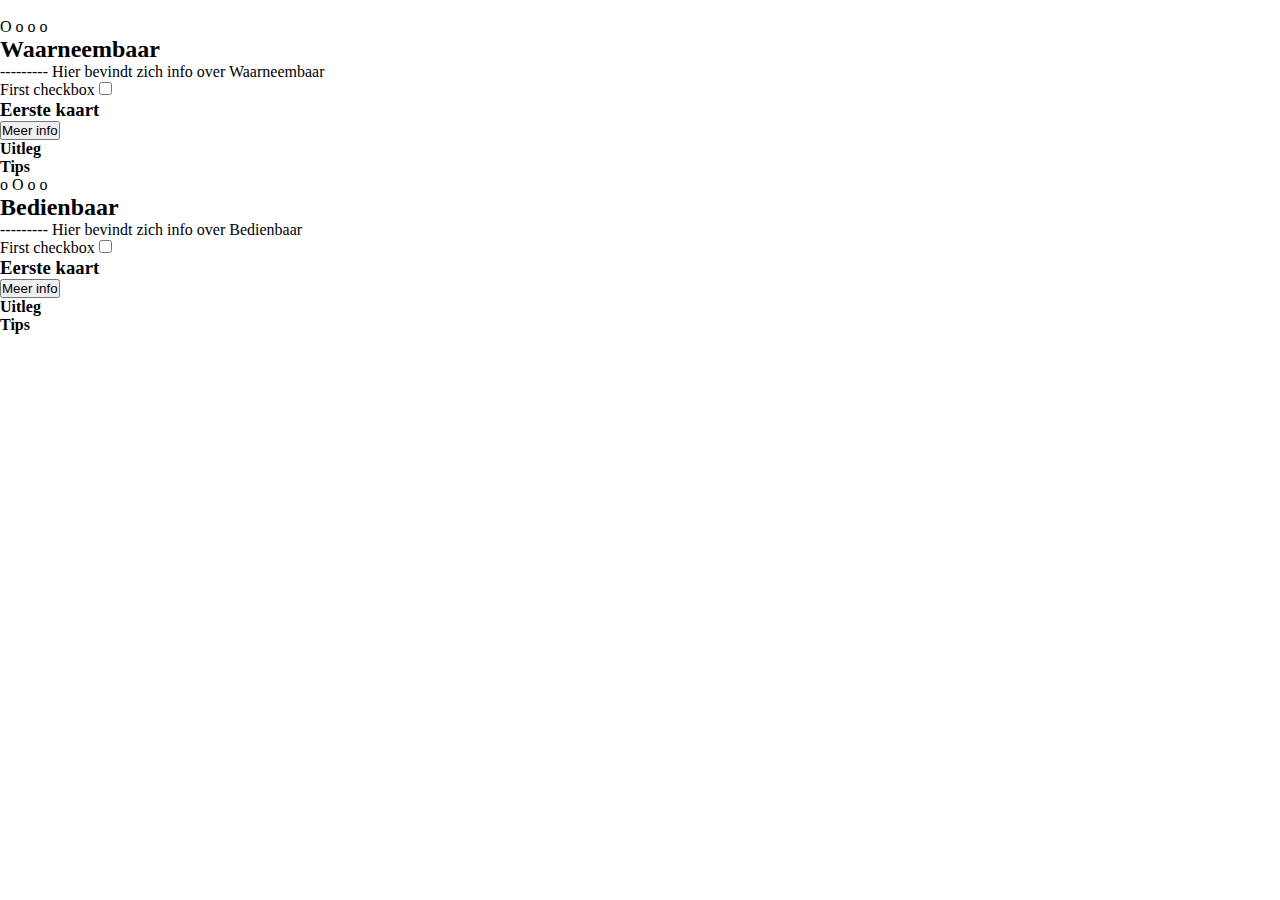
==== index.html @ 22f40761 "Created Overflow for category cards" ====
<!DOCTYPE html>
<html lang="nl">
  <head>
    <meta charset="UTF-8" />
    <meta http-equiv="X-UA-Compatible" content="IE=edge" />
    <meta name="viewport" content="width=device-width, initial-scale=1.0" />
    <link rel="stylesheet" href="styles/style.css" />

    <title>Document</title>
  </head>

  
  <body>
    <header> 
      <img src="" alt="">
    </header>
    <div class="category-container">
      <!-- <h1>Checklist</h1> -->

      <!-- Section cat 1 -->
      <section class="card-container">
        <!-- -------------- -->
        <!-- Discutabel -->
        <!-- -------------- -->
        <span class="swipe-progress">O o o o</span>

        
        <!-- Category Title -->
        <h2>Waarneembaar</h2>
        <span class="progress-bar">---------</span>
        <span class="category-info">Hier bevindt zich info over Waarneembaar</span>

        <!-- First Card -->
        <div class="card-wrapper">
          <!-- Card Content (Checkbox, Title & Description) -->
          <div class="card-content">
            <!-- Label -->
            <label class="list-group-item">
              First checkbox
              <!-- Checkbox -->
              <input class="checkbox-box" type="checkbox">
              <h3 class="card-title">Eerste kaart</h3>
              <p class="card-info"></p>
              <!-- More info button -->
              <button class="card-more-info" id="more-info-button">
                Meer info
              </button>
            </label>
          </div>
          <!-- Expandable Card Info -->
          <div class="card-extra-info">
            <!-- Card description -->
            <div class="rl-card-uitleg">
              <!-- Card title -->
              <h4 class="card-extra-title">Uitleg</h4>
              <!-- Card extra paragrahp -->
              <p class="card-extra-text"></p>
            </div>
            <div class="card-tips">
              <h4 class="card-extra-title">Tips</h4>
              <p class="card-extra-text"></p>
            </div>
          </div>
        </div>
      </section>
      <!-- End of section 1 -->

      <!-- Section cat 2 -->
      <section class="card-container">
        <!-- -------------- -->
        <!-- Discutabel -->
        <!-- -------------- -->
        <div class="swipe-progress">o O o o</div>

        <!-- Category Title -->
        <h2>Bedienbaar</h2>
        <span class="progress-bar">---------</span>
        <span class="category-info">Hier bevindt zich info over Bedienbaar</span>

        <!-- First Card -->
        <div class="card-wrapper">
          <!-- Card Content (Checkbox, Title & Description) -->
          <div class="card-content">
            <!-- Label -->
            <label class="list-group-item">
              First checkbox
              <!-- Checkbox -->
              <input class="checkbox-box" type="checkbox">
              <h3 class="card-title">Eerste kaart</h3>
              <p class="card-info"></p>
              <!-- More info button -->
              <button class="card-more-info" id="more-info-button">
                Meer info
              </button>
            </label>
          </div>
          <!-- Expandable Card Info -->
          <div class="card-extra-info">
            <!-- Card description -->
            <div class="rl-card-uitleg">
              <!-- Card title -->
              <h4 class="card-extra-title">Uitleg</h4>
              <!-- Card extra paragrahp -->
              <p class="card-extra-text"></p>
            </div>
            <div class="card-tips">
              <h4 class="card-extra-title">Tips</h4>
              <p class="card-extra-text"></p>
            </div>
          </div>
        </div>

    
      </section>
    </div>
    <!-- closing tag of container -->
  </body>
</html>
---- styles/style.css ----
:root {
    --background-color: #e4e68e;
    --section-1-background-color: lightblue;
    --section-2-background-color: lightgreen;
    --section-3-background-color: salmon;
    --section-4-background-color: hotpink;
    --h2-magenta: #b9005f;
}

* {
    padding: 0;
    margin: 0;
    box-sizing: border-box;
}

html {
    scroll-behavior: smooth scroll;
}



@media (max-width: 768px) {
    body { 
        display: flex;
        align-items: center;
        justify-content: center;
    }

    h2 {
        color: var(--h2-magenta);
    }

    
    .category-container {
        display: flex;
        background-color: var(--background-color);
        /* height: 10em; */
        margin: 0 auto;
        padding: 1em;
    }

    .category-container {
        overflow-y: auto;
        gap: 1em;
        
    }

    
    section:nth-of-type(1) {
        background-color: var(--section-1-background-color);
    }
    section:nth-of-type(2) {
        background-color: var(--section-2-background-color);
    }
    section:nth-of-type(3) {
        background-color: var(--section-3-background-color);
    }
    section:nth-of-type(4) {
        background-color: var(--section-4-background-color);
    }
    
    .card-container {
        display: flex;
        flex-direction: column;
        min-width: calc(100vw - 1rem - 1rem);
        padding: 1rem 2rem;
    }

    .swipe-progress {
        display: flex;
        align-items: center;
        justify-content: center;
        margin-bottom: 1rem;
    }
    .progress-bar {
        margin: auto;
        
    }

    h2 {
        padding: 0.3rem 1rem;
    }

    .card-wrapper {
        /* background-color: aqua; */
    }



}
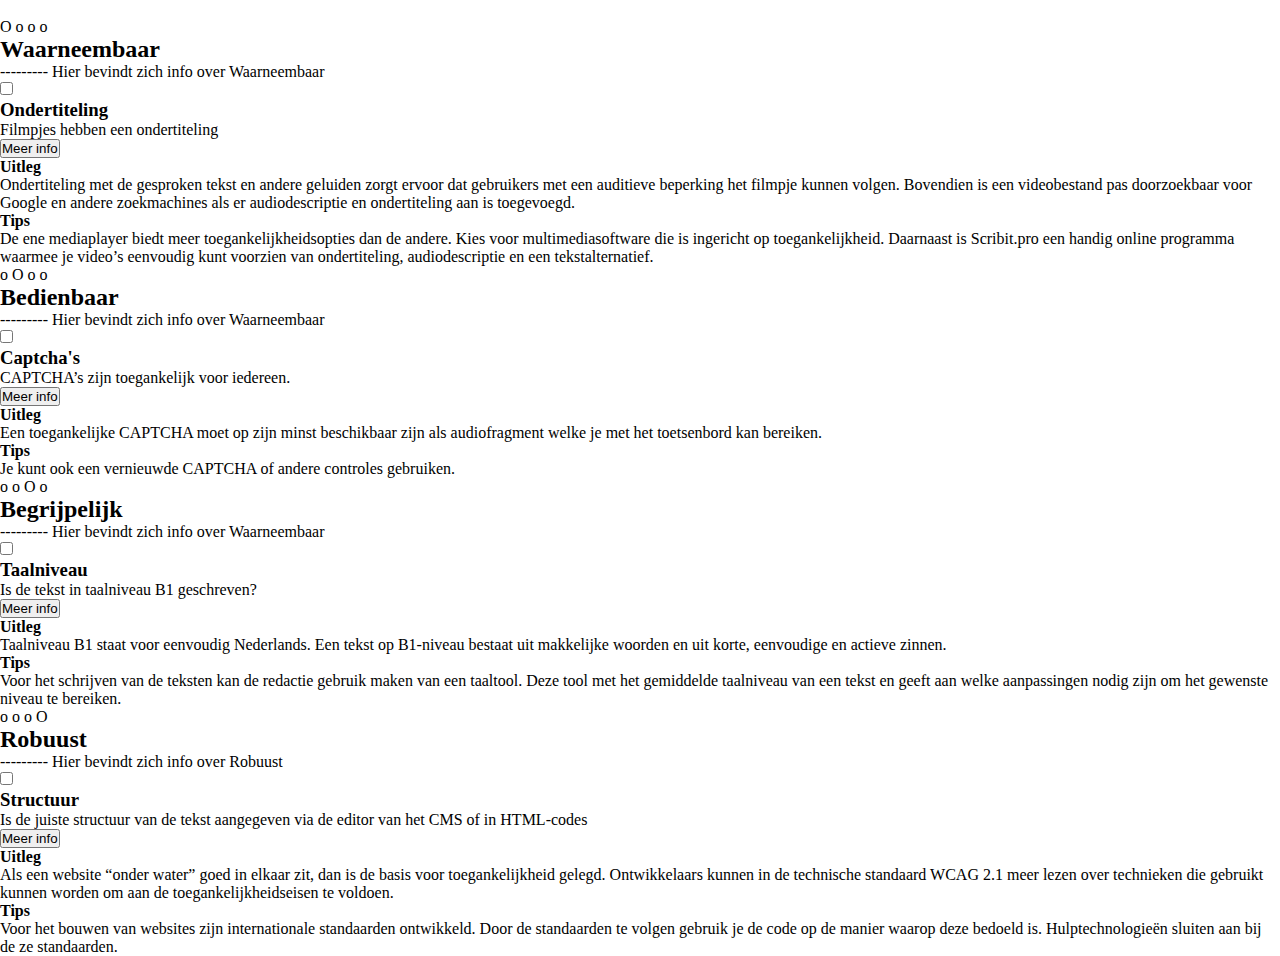
==== commit 22b84535: "Update checklist sections + new styling" ====
--- a/index.html
+++ b/index.html
@@ -7,12 +7,12 @@
     <link rel="stylesheet" href="styles/style.css" />
 
     <title>Document</title>
+    <script src="scripts/script.js" defer></script>
   </head>
 
-  
   <body>
-    <header> 
-      <img src="" alt="">
+    <header>
+      <img src="" alt="" />
     </header>
     <div class="category-container">
       <!-- <h1>Checklist</h1> -->
@@ -24,41 +24,52 @@
         <!-- -------------- -->
         <span class="swipe-progress">O o o o</span>
 
-        
         <!-- Category Title -->
         <h2>Waarneembaar</h2>
         <span class="progress-bar">---------</span>
-        <span class="category-info">Hier bevindt zich info over Waarneembaar</span>
-
-        <!-- First Card -->
-        <div class="card-wrapper">
-          <!-- Card Content (Checkbox, Title & Description) -->
-          <div class="card-content">
-            <!-- Label -->
-            <label class="list-group-item">
-              First checkbox
-              <!-- Checkbox -->
-              <input class="checkbox-box" type="checkbox">
-              <h3 class="card-title">Eerste kaart</h3>
-              <p class="card-info"></p>
-              <!-- More info button -->
-              <button class="card-more-info" id="more-info-button">
-                Meer info
-              </button>
-            </label>
-          </div>
-          <!-- Expandable Card Info -->
-          <div class="card-extra-info">
-            <!-- Card description -->
-            <div class="rl-card-uitleg">
-              <!-- Card title -->
-              <h4 class="card-extra-title">Uitleg</h4>
-              <!-- Card extra paragrahp -->
-              <p class="card-extra-text"></p>
-            </div>
-            <div class="card-tips">
-              <h4 class="card-extra-title">Tips</h4>
-              <p class="card-extra-text"></p>
+        <span class="category-info"
+          >Hier bevindt zich info over Waarneembaar</span
+        >
+
+        <!-- First Card -->
+        <div class="card-wrapper">
+          <!-- Card Content (Checkbox, Title & Description) -->
+          <div class="card-content">
+            <input class="checkbox-box" type="checkbox" />
+            <div class="card-inner-content-wrapper">
+              <!-- Checkbox -->
+              <h3 class="card-title">Ondertiteling</h3>
+              <p class="card-info">Filmpjes hebben een ondertiteling</p>
+              <!-- More info button -->
+              <button class="card-more-info-button" id="more-info-button">
+                Meer info
+              </button>
+            </div>
+          </div>
+          <!-- Expandable Card Info -->
+          <div class="card-extra-info">
+            <!-- Card description -->
+            <div class="rl-card-uitleg">
+              <!-- Card title -->
+              <h4 class="card-extra-title">Uitleg</h4>
+              <!-- Card extra paragrahp -->
+              <p class="card-extra-text">
+                Ondertiteling met de gesproken tekst en andere geluiden zorgt
+                ervoor dat gebruikers met een auditieve beperking het filmpje
+                kunnen volgen. Bovendien is een videobestand pas doorzoekbaar
+                voor Google en andere zoekmachines als er audiodescriptie en
+                ondertiteling aan is toegevoegd.
+              </p>
+            </div>
+            <div class="card-tips">
+              <h4 class="card-extra-title">Tips</h4>
+              <p class="card-extra-text">
+                De ene mediaplayer biedt meer toegankelijkheidsopties dan de
+                andere. Kies voor multimediasoftware die is ingericht op
+                toegankelijkheid. Daarnaast is Scribit.pro een handig online
+                programma waarmee je video’s eenvoudig kunt voorzien van
+                ondertiteling, audiodescriptie en een tekstalternatief.
+              </p>
             </div>
           </div>
         </div>
@@ -70,48 +81,169 @@
         <!-- -------------- -->
         <!-- Discutabel -->
         <!-- -------------- -->
-        <div class="swipe-progress">o O o o</div>
+        <span class="swipe-progress">o O o o</span>
 
         <!-- Category Title -->
         <h2>Bedienbaar</h2>
         <span class="progress-bar">---------</span>
-        <span class="category-info">Hier bevindt zich info over Bedienbaar</span>
-
-        <!-- First Card -->
-        <div class="card-wrapper">
-          <!-- Card Content (Checkbox, Title & Description) -->
-          <div class="card-content">
-            <!-- Label -->
-            <label class="list-group-item">
-              First checkbox
-              <!-- Checkbox -->
-              <input class="checkbox-box" type="checkbox">
-              <h3 class="card-title">Eerste kaart</h3>
-              <p class="card-info"></p>
-              <!-- More info button -->
-              <button class="card-more-info" id="more-info-button">
-                Meer info
-              </button>
-            </label>
-          </div>
-          <!-- Expandable Card Info -->
-          <div class="card-extra-info">
-            <!-- Card description -->
-            <div class="rl-card-uitleg">
-              <!-- Card title -->
-              <h4 class="card-extra-title">Uitleg</h4>
-              <!-- Card extra paragrahp -->
-              <p class="card-extra-text"></p>
-            </div>
-            <div class="card-tips">
-              <h4 class="card-extra-title">Tips</h4>
-              <p class="card-extra-text"></p>
-            </div>
-          </div>
-        </div>
-
-    
-      </section>
+        <span class="category-info"
+          >Hier bevindt zich info over Waarneembaar</span
+        >
+
+        <!-- First Card -->
+        <div class="card-wrapper">
+          <!-- Card Content (Checkbox, Title & Description) -->
+          <div class="card-content">
+            <input class="checkbox-box" type="checkbox" />
+            <div class="card-inner-content-wrapper">
+              <!-- Checkbox -->
+              <h3 class="card-title">Captcha's</h3>
+              <p class="card-info">
+                CAPTCHA’s zijn toegankelijk voor iedereen.
+              </p>
+              <!-- More info button -->
+              <button class="card-more-info-button" id="more-info-button">
+                Meer info
+              </button>
+            </div>
+          </div>
+          <!-- Expandable Card Info -->
+          <div class="card-extra-info">
+            <!-- Card description -->
+            <div class="rl-card-uitleg">
+              <!-- Card title -->
+              <h4 class="card-extra-title">Uitleg</h4>
+              <!-- Card extra paragrahp -->
+              <p class="card-extra-text">
+                Een toegankelijke CAPTCHA moet op zijn minst beschikbaar zijn
+                als audiofragment welke je met het toetsenbord kan bereiken.
+              </p>
+            </div>
+            <div class="card-tips">
+              <h4 class="card-extra-title">Tips</h4>
+              <p class="card-extra-text">
+                Je kunt ook een vernieuwde CAPTCHA of andere controles
+                gebruiken.
+              </p>
+            </div>
+          </div>
+        </div>
+      </section>
+
+      <!-- Section cat 3 -->
+      <section class="card-container">
+        <!-- -------------- -->
+        <!-- Discutabel -->
+        <!-- -------------- -->
+        <span class="swipe-progress">o o O o</span>
+
+        <!-- Category Title -->
+        <h2>Begrijpelijk</h2>
+        <span class="progress-bar">---------</span>
+        <span class="category-info">
+          Hier bevindt zich info over Waarneembaar
+        </span>
+
+        <!-- First Card -->
+        <div class="card-wrapper">
+          <!-- Card Content (Checkbox, Title & Description) -->
+          <div class="card-content">
+            <input class="checkbox-box" type="checkbox" />
+            <div class="card-inner-content-wrapper">
+              <!-- Checkbox -->
+              <h3 class="card-title">Taalniveau</h3>
+              <p class="card-info">Is de tekst in taalniveau B1 geschreven?</p>
+              <!-- More info button -->
+              <button class="card-more-info-button" id="more-info-button">
+                Meer info
+              </button>
+            </div>
+          </div>
+          <!-- Expandable Card Info -->
+          <div class="card-extra-info">
+            <!-- Card description -->
+            <div class="rl-card-uitleg">
+              <!-- Card title -->
+              <h4 class="card-extra-title">Uitleg</h4>
+              <!-- Card extra paragrahp -->
+              <p class="card-extra-text">
+                Taalniveau B1 staat voor eenvoudig Nederlands. Een tekst op
+                B1-niveau bestaat uit makkelijke woorden en uit korte,
+                eenvoudige en actieve zinnen.
+              </p>
+            </div>
+            <div class="card-tips">
+              <h4 class="card-extra-title">Tips</h4>
+              <p class="card-extra-text">
+                Voor het schrijven van de teksten kan de redactie gebruik maken
+                van een taaltool. Deze tool met het gemiddelde taalniveau van
+                een tekst en geeft aan welke aanpassingen nodig zijn om het
+                gewenste niveau te bereiken.
+              </p>
+            </div>
+          </div>
+        </div>
+      </section>
+      <!-- End of section 3 -->
+
+      <!-- Section cat 4 -->
+      <section class="card-container">
+        <!-- -------------- -->
+        <!-- Discutabel -->
+        <!-- -------------- -->
+        <span class="swipe-progress">o o o O</span>
+
+        <!-- Category Title -->
+        <h2>Robuust</h2>
+        <span class="progress-bar">---------</span>
+        <span class="category-info"> Hier bevindt zich info over Robuust </span>
+
+        <!-- First Card -->
+        <div class="card-wrapper">
+          <!-- Card Content (Checkbox, Title & Description) -->
+          <div class="card-content">
+            <input class="checkbox-box" type="checkbox" />
+            <div class="card-inner-content-wrapper">
+              <!-- Checkbox -->
+              <h3 class="card-title">Structuur</h3>
+              <p class="card-info">
+                Is de juiste structuur van de tekst aangegeven via de editor van
+                het CMS of in HTML-codes
+              </p>
+              <!-- More info button -->
+              <button class="card-more-info-button" id="more-info-button">
+                Meer info
+              </button>
+            </div>
+          </div>
+          <!-- Expandable Card Info -->
+          <div class="card-extra-info">
+            <!-- Card description -->
+            <div class="rl-card-uitleg">
+              <!-- Card title -->
+              <h4 class="card-extra-title">Uitleg</h4>
+              <!-- Card extra paragrahp -->
+              <p class="card-extra-text">
+                Als een website “onder water” goed in elkaar zit, dan is de
+                basis voor toegankelijkheid gelegd. Ontwikkelaars kunnen in de
+                technische standaard WCAG 2.1 meer lezen over technieken die
+                gebruikt kunnen worden om aan de toegankelijkheidseisen te
+                voldoen.
+              </p>
+            </div>
+            <div class="card-tips">
+              <h4 class="card-extra-title">Tips</h4>
+              <p class="card-extra-text">
+                Voor het bouwen van websites zijn internationale standaarden
+                ontwikkeld. Door de standaarden te volgen gebruik je de code op
+                de manier waarop deze bedoeld is. Hulptechnologieën sluiten aan
+                bij de ze standaarden.
+              </p>
+            </div>
+          </div>
+        </div>
+      </section>
+      <!-- End of section 3 -->
     </div>
     <!-- closing tag of container -->
   </body>
--- a/styles/style.css
+++ b/styles/style.css
@@ -1,90 +1,134 @@
 :root {
-    --background-color: #e4e68e;
-    --section-1-background-color: lightblue;
-    --section-2-background-color: lightgreen;
-    --section-3-background-color: salmon;
-    --section-4-background-color: hotpink;
-    --h2-magenta: #b9005f;
+  --background-color: #e4e68e;
+  --card-content-background: #eeeeee;
+  --section-1-background-color: lightblue;
+  --section-2-background-color: lightgreen;
+  --section-3-background-color: salmon;
+  --section-4-background-color: hotpink;
+  --h2-magenta: #b9005f;
 }
 
 * {
-    padding: 0;
-    margin: 0;
-    box-sizing: border-box;
+  padding: 0;
+  margin: 0;
+  box-sizing: border-box;
 }
 
 html {
-    scroll-behavior: smooth scroll;
+  scroll-behavior: smooth scroll;
 }
 
+@media (max-width: 768px) {
+  body {
+    display: flex;
+    align-items: center;
+    justify-content: center;
+  }
 
+  h2 {
+    color: var(--h2-magenta);
+  }
 
-@media (max-width: 768px) {
-    body { 
-        display: flex;
-        align-items: center;
-        justify-content: center;
-    }
+  .category-container {
+    display: flex;
+    background-color: var(--background-color);
+    min-height: 30em;
+    margin: 0 auto;
+    padding: 1em;
+  }
 
-    h2 {
-        color: var(--h2-magenta);
-    }
+  .category-container {
+    overflow-y: hidden;
+    gap: 1em;
+  }
 
+  section:nth-of-type(1) {
+    background-color: var(--section-1-background-color);
+  }
+  section:nth-of-type(2) {
+    background-color: var(--section-2-background-color);
+  }
+  section:nth-of-type(3) {
+    background-color: var(--section-3-background-color);
+  }
+  section:nth-of-type(4) {
+    background-color: var(--section-4-background-color);
+  }
+
+  .card-container {
+    display: flex;
+    flex-direction: column;
+    min-width: calc(100vw - 1rem - 1rem);
+    padding: 1rem 1rem;
+  }
+
+  .swipe-progress {
+    display: flex;
+    align-items: center;
+    justify-content: center;
+    margin-bottom: 1rem;
+  }
+  .progress-bar {
+    margin: 0 auto;
+  }
+
+  h2 {
+    padding: 0.3rem 1rem;
+  }
+
+  .card-wrapper {
+    margin-top: 1rem;
+    background-color: var(--card-content-background);
+    border-radius: 0.4rem;
+    width: 100%;
+    padding: 1em;
+    height: auto;
+  }
+
+  .card-content {
+    display: flex;
+    width: 100%;
+    gap: 0.5rem;
+  }
+
+  /* Child element van het card-content element */
+  .card-inner-content-wrapper {
+    position: relative;
+    width: 100%;
+    padding: 0 0.4rem;
+  }
+
+  /* Button van de cards */
+  .card-more-info-button {
+    border-radius: 0.4rem;
+    padding: 0.2rem 0.3rem;
+    position: absolute;
+    height: 1.5rem;
+    top: -0.5rem;
+    /* bottom: 0; */
+    right: 0;
+    /* justify-content: end; */
+  }
+
+ 
+
+  /*  */
+  .card-extra-info {
+    margin: 1rem 0;
+    display: none;
+    flex-direction: column;
+    row-gap: 1rem;
+    transition: .2s ease;
+  }
+
+   /* H4 titel van de cards */
+  .card-extra-title {
+    margin-bottom: 0.5rem;
     
-    .category-container {
-        display: flex;
-        background-color: var(--background-color);
-        /* height: 10em; */
-        margin: 0 auto;
-        padding: 1em;
-    }
+  }
 
-    .category-container {
-        overflow-y: auto;
-        gap: 1em;
-        
-    }
-
-    
-    section:nth-of-type(1) {
-        background-color: var(--section-1-background-color);
-    }
-    section:nth-of-type(2) {
-        background-color: var(--section-2-background-color);
-    }
-    section:nth-of-type(3) {
-        background-color: var(--section-3-background-color);
-    }
-    section:nth-of-type(4) {
-        background-color: var(--section-4-background-color);
-    }
-    
-    .card-container {
-        display: flex;
-        flex-direction: column;
-        min-width: calc(100vw - 1rem - 1rem);
-        padding: 1rem 2rem;
-    }
-
-    .swipe-progress {
-        display: flex;
-        align-items: center;
-        justify-content: center;
-        margin-bottom: 1rem;
-    }
-    .progress-bar {
-        margin: auto;
-        
-    }
-
-    h2 {
-        padding: 0.3rem 1rem;
-    }
-
-    .card-wrapper {
-        /* background-color: aqua; */
-    }
-
-
-
+  .hideCard {
+    /* visibility: hidden; */
+    display: flex;
+  }
 }
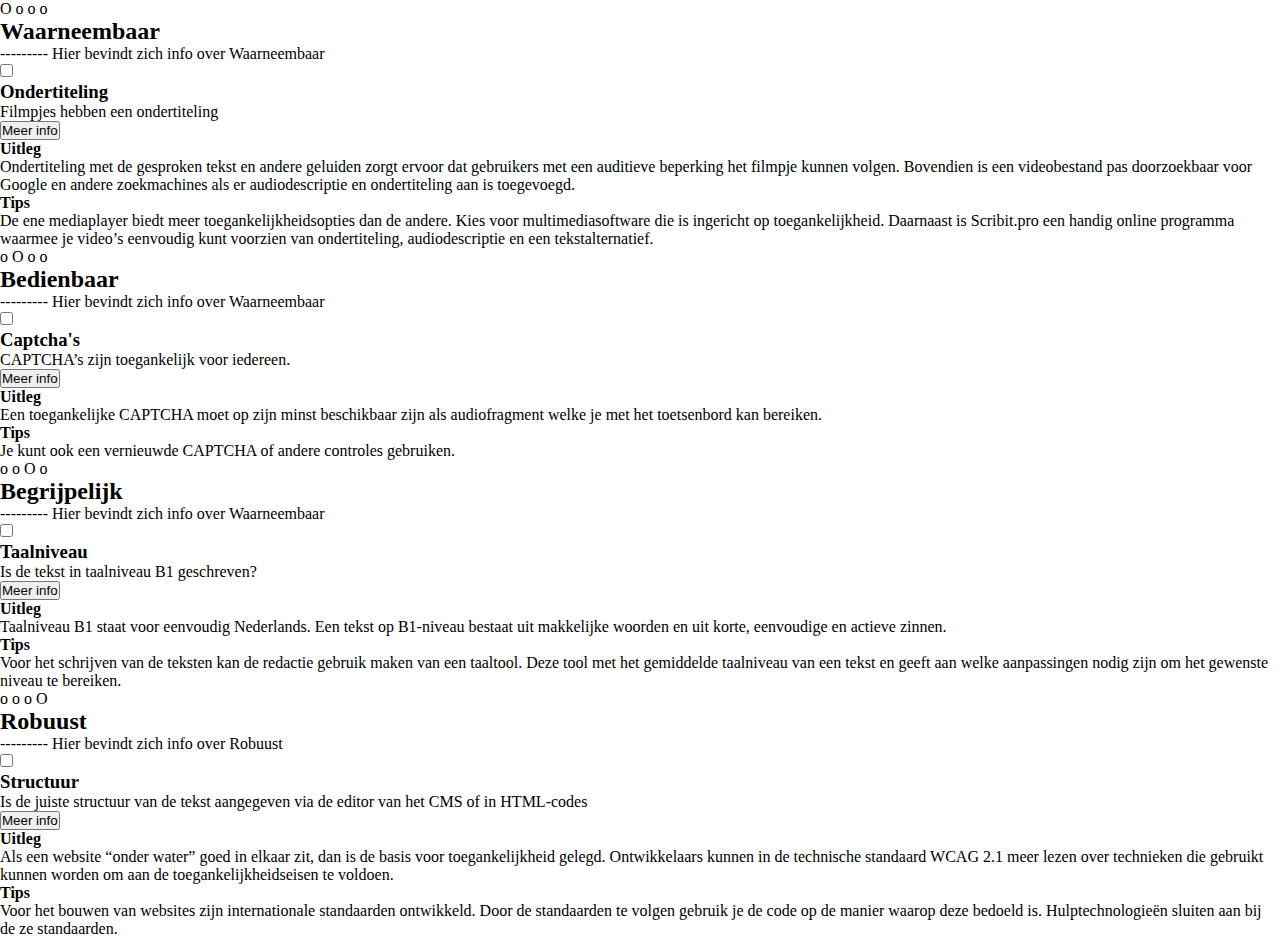
==== commit 4cf53ce9: "Update HTML comments" ====
--- a/index.html
+++ b/index.html
@@ -1,10 +1,10 @@
 <!DOCTYPE html>
 <html lang="nl">
   <head>
-    <meta charset="UTF-8" />
-    <meta http-equiv="X-UA-Compatible" content="IE=edge" />
-    <meta name="viewport" content="width=device-width, initial-scale=1.0" />
-    <link rel="stylesheet" href="styles/style.css" />
+    <meta charset="UTF-8">
+    <meta http-equiv="X-UA-Compatible" content="IE=edge">
+    <meta name="viewport" content="width=device-width, initial-scale=1.0">
+    <link rel="stylesheet" href="styles/style.css">
 
     <title>Document</title>
     <script src="scripts/script.js" defer></script>
@@ -12,16 +12,16 @@
 
   <body>
     <header>
-      <img src="" alt="" />
+      <!-- <img src="" alt=""> -->
     </header>
     <div class="category-container">
       <!-- <h1>Checklist</h1> -->
 
       <!-- Section cat 1 -->
       <section class="card-container">
-        <!-- -------------- -->
-        <!-- Discutabel -->
-        <!-- -------------- -->
+        <!------------------>
+        <!-- Discutabel -->
+        <!------------------>
         <span class="swipe-progress">O o o o</span>
 
         <!-- Category Title -->
@@ -35,13 +35,15 @@
         <div class="card-wrapper">
           <!-- Card Content (Checkbox, Title & Description) -->
           <div class="card-content">
-            <input class="checkbox-box" type="checkbox" />
+            <form class="">
+              <input class="checkbox-box" type="checkbox">
+            </form>
             <div class="card-inner-content-wrapper">
               <!-- Checkbox -->
               <h3 class="card-title">Ondertiteling</h3>
               <p class="card-info">Filmpjes hebben een ondertiteling</p>
               <!-- More info button -->
-              <button class="card-more-info-button" id="more-info-button">
+              <button class="card-more-info-button" >
                 Meer info
               </button>
             </div>
@@ -78,23 +80,23 @@
 
       <!-- Section cat 2 -->
       <section class="card-container">
-        <!-- -------------- -->
-        <!-- Discutabel -->
-        <!-- -------------- -->
+        <!------------------>
+        <!-- Discutabel -->
+        <!------------------>
         <span class="swipe-progress">o O o o</span>
 
         <!-- Category Title -->
         <h2>Bedienbaar</h2>
         <span class="progress-bar">---------</span>
-        <span class="category-info"
-          >Hier bevindt zich info over Waarneembaar</span
-        >
-
-        <!-- First Card -->
-        <div class="card-wrapper">
-          <!-- Card Content (Checkbox, Title & Description) -->
-          <div class="card-content">
-            <input class="checkbox-box" type="checkbox" />
+        <span class="category-info">
+          Hier bevindt zich info over Waarneembaar 
+        </span>
+
+        <!-- First Card -->
+        <div class="card-wrapper">
+          <!-- Card Content (Checkbox, Title & Description) -->
+          <div class="card-content">
+            <input class="checkbox-box" type="checkbox">
             <div class="card-inner-content-wrapper">
               <!-- Checkbox -->
               <h3 class="card-title">Captcha's</h3>
@@ -102,7 +104,7 @@
                 CAPTCHA’s zijn toegankelijk voor iedereen.
               </p>
               <!-- More info button -->
-              <button class="card-more-info-button" id="more-info-button">
+              <button class="card-more-info-button" >
                 Meer info
               </button>
             </div>
@@ -132,9 +134,9 @@
 
       <!-- Section cat 3 -->
       <section class="card-container">
-        <!-- -------------- -->
-        <!-- Discutabel -->
-        <!-- -------------- -->
+        <!------------------>
+        <!-- Discutabel -->
+        <!------------------>
         <span class="swipe-progress">o o O o</span>
 
         <!-- Category Title -->
@@ -148,13 +150,15 @@
         <div class="card-wrapper">
           <!-- Card Content (Checkbox, Title & Description) -->
           <div class="card-content">
-            <input class="checkbox-box" type="checkbox" />
+            <form class="">
+              <input class="checkbox-box" type="checkbox">
+            </form>
             <div class="card-inner-content-wrapper">
               <!-- Checkbox -->
               <h3 class="card-title">Taalniveau</h3>
               <p class="card-info">Is de tekst in taalniveau B1 geschreven?</p>
               <!-- More info button -->
-              <button class="card-more-info-button" id="more-info-button">
+              <button class="card-more-info-button" >
                 Meer info
               </button>
             </div>
@@ -188,9 +192,9 @@
 
       <!-- Section cat 4 -->
       <section class="card-container">
-        <!-- -------------- -->
-        <!-- Discutabel -->
-        <!-- -------------- -->
+        <!------------------>
+        <!-- Discutabel -->
+        <!------------------>
         <span class="swipe-progress">o o o O</span>
 
         <!-- Category Title -->
@@ -202,7 +206,9 @@
         <div class="card-wrapper">
           <!-- Card Content (Checkbox, Title & Description) -->
           <div class="card-content">
-            <input class="checkbox-box" type="checkbox" />
+            <form class="">
+              <input class="checkbox-box" type="checkbox">
+            </form>
             <div class="card-inner-content-wrapper">
               <!-- Checkbox -->
               <h3 class="card-title">Structuur</h3>
@@ -211,7 +217,7 @@
                 het CMS of in HTML-codes
               </p>
               <!-- More info button -->
-              <button class="card-more-info-button" id="more-info-button">
+              <button class="card-more-info-button">
                 Meer info
               </button>
             </div>
@@ -243,7 +249,7 @@
           </div>
         </div>
       </section>
-      <!-- End of section 3 -->
+      <!-- End of section 4 -->
     </div>
     <!-- closing tag of container -->
   </body>
--- a/styles/style.css
+++ b/styles/style.css
@@ -1,11 +1,15 @@
 :root {
-  --background-color: #e4e68e;
+  --test-color: #e4e68e;
   --card-content-background: #eeeeee;
-  --section-1-background-color: lightblue;
-  --section-2-background-color: lightgreen;
-  --section-3-background-color: salmon;
-  --section-4-background-color: hotpink;
+  --lightblue: lightblue;
+  --lightgreen: lightgreen;
   --h2-magenta: #b9005f;
+  --gradient-magenta: linear-gradient(to right, #b9005f, #e30059);
+  --groen: #25ae93;
+  --blauw: #606eb3;
+  --grijs: #f3f3f3;
+  --wit: #fff;
+  --geel: #ffd05f;
 }
 
 * {
@@ -31,7 +35,7 @@
 
   .category-container {
     display: flex;
-    background-color: var(--background-color);
+    background-color: var(--test-color);
     min-height: 30em;
     margin: 0 auto;
     padding: 1em;
@@ -43,16 +47,16 @@
   }
 
   section:nth-of-type(1) {
-    background-color: var(--section-1-background-color);
+    background-color: var(--blauw);
   }
   section:nth-of-type(2) {
-    background-color: var(--section-2-background-color);
+    background-color: var(--groen);
   }
   section:nth-of-type(3) {
-    background-color: var(--section-3-background-color);
+    background-color: var(--geel);
   }
   section:nth-of-type(4) {
-    background-color: var(--section-4-background-color);
+    background-color: var(--lightgreen);
   }
 
   .card-container {
@@ -83,10 +87,12 @@
     width: 100%;
     padding: 1em;
     height: auto;
+    min-height: 6rem;
   }
 
   .card-content {
     display: flex;
+    align-items: center;
     width: 100%;
     gap: 0.5rem;
   }
@@ -100,31 +106,28 @@
 
   /* Button van de cards */
   .card-more-info-button {
+    /* display: flex; */
+    position: relative;
     border-radius: 0.4rem;
     padding: 0.2rem 0.3rem;
-    position: absolute;
+    /* position: absolute; */
     height: 1.5rem;
-    top: -0.5rem;
-    /* bottom: 0; */
+    /* top: 0; */
+    bottom: -0.5rem;
     right: 0;
-    /* justify-content: end; */
   }
 
- 
-
-  /*  */
   .card-extra-info {
     margin: 1rem 0;
     display: none;
     flex-direction: column;
     row-gap: 1rem;
-    transition: .2s ease;
+    transition: 0.2s ease;
   }
 
-   /* H4 titel van de cards */
+  /* H4 titel van de cards */
   .card-extra-title {
     margin-bottom: 0.5rem;
-    
   }
 
   .hideCard {
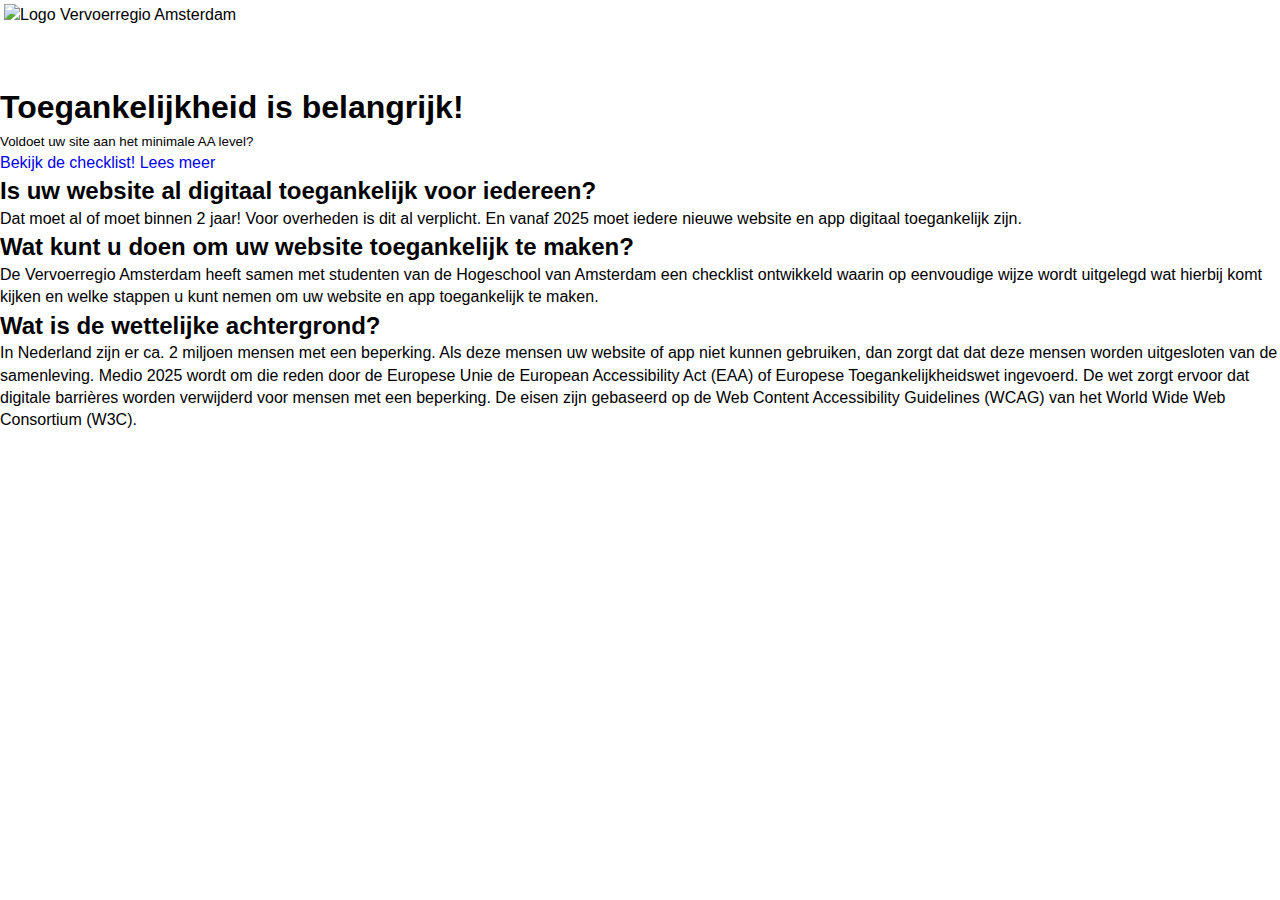
==== commit 236f1729: "Updated Mobile CSS" ====
--- a/index.html
+++ b/index.html
@@ -1,256 +1,83 @@
 <!DOCTYPE html>
 <html lang="nl">
-  <head>
-    <meta charset="UTF-8">
-    <meta http-equiv="X-UA-Compatible" content="IE=edge">
-    <meta name="viewport" content="width=device-width, initial-scale=1.0">
-    <link rel="stylesheet" href="styles/style.css">
 
-    <title>Document</title>
-    <script src="scripts/script.js" defer></script>
-  </head>
+<head>
+  <meta charset="UTF-8" />
+  <meta http-equiv="X-UA-Compatible" content="IE=edge" />
+  <meta name="viewport" content="width=device-width, initial-scale=1.0" />
+  <title>Vervoerregio Amsterdam</title>
+  <link rel="stylesheet" href="./styles/style.css" />
+  <link rel="stylesheet" href="./styles/mobile.css" />
+</head>
 
-  <body>
-    <header>
-      <!-- <img src="" alt=""> -->
-    </header>
-    <div class="category-container">
-      <!-- <h1>Checklist</h1> -->
+<body>
+  <!-- Header -->
+  <header>
+    <img src="./assets/images/logo.png" alt="Logo Vervoerregio Amsterdam" id="logo" />
+    <div id="after-curve"></div>
+    <div class="topnav">
+      <!-- <label class="menu-label" for="menu-btn">
+          Menu
+            <button class="menu-toggle" id="menu-btn">
+                <i id="menu-icon" class="fa fa-bars"></i>
+            </button>
+        </label> -->
+      <!-- <form>
+          <input type="search" placeholder="Zoek hier!">
+        </form> -->
+      <nav id="primaire-nav" class="primaire-nav">
+        <ul>
+          <li><a href="index.html">Home</a></li>
+          <li><a href="richtlijnen.html">Checklist</a></li>
+        </ul>
+      </nav>
+    </div>
+  </header>
+  <main>
+    <article class="zero-state">
+      <h1>Toegankelijkheid is belangrijk!</h1>
+      <small>Voldoet uw site aan het minimale AA level?</small>
 
-      <!-- Section cat 1 -->
-      <section class="card-container">
-        <!------------------>
-        <!-- Discutabel -->
-        <!------------------>
-        <span class="swipe-progress">O o o o</span>
+      <div class="hero-buttons">
+        <a href="checklist.html" class="call-to-action">Bekijk de checklist!</a>
+        <a href="#" class="lees-meer">Lees meer</a>
+      </div>
+    </article>
+    <article class="homepage-info">
+      <article>
+        <h2>Is uw website al digitaal toegankelijk voor iedereen?</h2>
+        <p>
+          Dat moet al of moet binnen 2 jaar! Voor overheden is dit al verplicht. En vanaf 2025
+          moet iedere nieuwe website en app digitaal toegankelijk zijn.
+        </p>
+      </article>
 
-        <!-- Category Title -->
-        <h2>Waarneembaar</h2>
-        <span class="progress-bar">---------</span>
-        <span class="category-info"
-          >Hier bevindt zich info over Waarneembaar</span
-        >
+      <article>
+        <h2>Wat kunt u doen om uw website toegankelijk te maken?</h2>
+      <p>
+        De Vervoerregio Amsterdam heeft samen met studenten van de Hogeschool van Amsterdam een
+        checklist ontwikkeld waarin op eenvoudige wijze wordt uitgelegd wat
+        hierbij komt kijken en welke stappen u kunt nemen om uw website en app
+        toegankelijk te maken.
+      </p>
+      </article>
+      
+      <article>
+        <h2>Wat is de wettelijke achtergrond?</h2>
+        <p>
+          In Nederland zijn er ca. 2 miljoen mensen met een beperking. Als deze mensen uw
+          website of app niet kunnen gebruiken, dan zorgt dat dat deze mensen
+          worden uitgesloten van de samenleving. Medio 2025 wordt om die reden
+          door de Europese Unie de European Accessibility Act (EAA) of Europese
+          Toegankelijkheidswet ingevoerd. De wet zorgt ervoor dat digitale
+          barrières worden verwijderd voor mensen met een beperking. De eisen
+          zijn gebaseerd op de Web Content Accessibility Guidelines (WCAG) van
+          het World Wide Web Consortium (W3C).
+        </p>
+      </article>
+    </article>
+  </main>
+  <footer></footer>
+</body>
 
-        <!-- First Card -->
-        <div class="card-wrapper">
-          <!-- Card Content (Checkbox, Title & Description) -->
-          <div class="card-content">
-            <form class="">
-              <input class="checkbox-box" type="checkbox">
-            </form>
-            <div class="card-inner-content-wrapper">
-              <!-- Checkbox -->
-              <h3 class="card-title">Ondertiteling</h3>
-              <p class="card-info">Filmpjes hebben een ondertiteling</p>
-              <!-- More info button -->
-              <button class="card-more-info-button" >
-                Meer info
-              </button>
-            </div>
-          </div>
-          <!-- Expandable Card Info -->
-          <div class="card-extra-info">
-            <!-- Card description -->
-            <div class="rl-card-uitleg">
-              <!-- Card title -->
-              <h4 class="card-extra-title">Uitleg</h4>
-              <!-- Card extra paragrahp -->
-              <p class="card-extra-text">
-                Ondertiteling met de gesproken tekst en andere geluiden zorgt
-                ervoor dat gebruikers met een auditieve beperking het filmpje
-                kunnen volgen. Bovendien is een videobestand pas doorzoekbaar
-                voor Google en andere zoekmachines als er audiodescriptie en
-                ondertiteling aan is toegevoegd.
-              </p>
-            </div>
-            <div class="card-tips">
-              <h4 class="card-extra-title">Tips</h4>
-              <p class="card-extra-text">
-                De ene mediaplayer biedt meer toegankelijkheidsopties dan de
-                andere. Kies voor multimediasoftware die is ingericht op
-                toegankelijkheid. Daarnaast is Scribit.pro een handig online
-                programma waarmee je video’s eenvoudig kunt voorzien van
-                ondertiteling, audiodescriptie en een tekstalternatief.
-              </p>
-            </div>
-          </div>
-        </div>
-      </section>
-      <!-- End of section 1 -->
-
-      <!-- Section cat 2 -->
-      <section class="card-container">
-        <!------------------>
-        <!-- Discutabel -->
-        <!------------------>
-        <span class="swipe-progress">o O o o</span>
-
-        <!-- Category Title -->
-        <h2>Bedienbaar</h2>
-        <span class="progress-bar">---------</span>
-        <span class="category-info">
-          Hier bevindt zich info over Waarneembaar 
-        </span>
-
-        <!-- First Card -->
-        <div class="card-wrapper">
-          <!-- Card Content (Checkbox, Title & Description) -->
-          <div class="card-content">
-            <input class="checkbox-box" type="checkbox">
-            <div class="card-inner-content-wrapper">
-              <!-- Checkbox -->
-              <h3 class="card-title">Captcha's</h3>
-              <p class="card-info">
-                CAPTCHA’s zijn toegankelijk voor iedereen.
-              </p>
-              <!-- More info button -->
-              <button class="card-more-info-button" >
-                Meer info
-              </button>
-            </div>
-          </div>
-          <!-- Expandable Card Info -->
-          <div class="card-extra-info">
-            <!-- Card description -->
-            <div class="rl-card-uitleg">
-              <!-- Card title -->
-              <h4 class="card-extra-title">Uitleg</h4>
-              <!-- Card extra paragrahp -->
-              <p class="card-extra-text">
-                Een toegankelijke CAPTCHA moet op zijn minst beschikbaar zijn
-                als audiofragment welke je met het toetsenbord kan bereiken.
-              </p>
-            </div>
-            <div class="card-tips">
-              <h4 class="card-extra-title">Tips</h4>
-              <p class="card-extra-text">
-                Je kunt ook een vernieuwde CAPTCHA of andere controles
-                gebruiken.
-              </p>
-            </div>
-          </div>
-        </div>
-      </section>
-
-      <!-- Section cat 3 -->
-      <section class="card-container">
-        <!------------------>
-        <!-- Discutabel -->
-        <!------------------>
-        <span class="swipe-progress">o o O o</span>
-
-        <!-- Category Title -->
-        <h2>Begrijpelijk</h2>
-        <span class="progress-bar">---------</span>
-        <span class="category-info">
-          Hier bevindt zich info over Waarneembaar
-        </span>
-
-        <!-- First Card -->
-        <div class="card-wrapper">
-          <!-- Card Content (Checkbox, Title & Description) -->
-          <div class="card-content">
-            <form class="">
-              <input class="checkbox-box" type="checkbox">
-            </form>
-            <div class="card-inner-content-wrapper">
-              <!-- Checkbox -->
-              <h3 class="card-title">Taalniveau</h3>
-              <p class="card-info">Is de tekst in taalniveau B1 geschreven?</p>
-              <!-- More info button -->
-              <button class="card-more-info-button" >
-                Meer info
-              </button>
-            </div>
-          </div>
-          <!-- Expandable Card Info -->
-          <div class="card-extra-info">
-            <!-- Card description -->
-            <div class="rl-card-uitleg">
-              <!-- Card title -->
-              <h4 class="card-extra-title">Uitleg</h4>
-              <!-- Card extra paragrahp -->
-              <p class="card-extra-text">
-                Taalniveau B1 staat voor eenvoudig Nederlands. Een tekst op
-                B1-niveau bestaat uit makkelijke woorden en uit korte,
-                eenvoudige en actieve zinnen.
-              </p>
-            </div>
-            <div class="card-tips">
-              <h4 class="card-extra-title">Tips</h4>
-              <p class="card-extra-text">
-                Voor het schrijven van de teksten kan de redactie gebruik maken
-                van een taaltool. Deze tool met het gemiddelde taalniveau van
-                een tekst en geeft aan welke aanpassingen nodig zijn om het
-                gewenste niveau te bereiken.
-              </p>
-            </div>
-          </div>
-        </div>
-      </section>
-      <!-- End of section 3 -->
-
-      <!-- Section cat 4 -->
-      <section class="card-container">
-        <!------------------>
-        <!-- Discutabel -->
-        <!------------------>
-        <span class="swipe-progress">o o o O</span>
-
-        <!-- Category Title -->
-        <h2>Robuust</h2>
-        <span class="progress-bar">---------</span>
-        <span class="category-info"> Hier bevindt zich info over Robuust </span>
-
-        <!-- First Card -->
-        <div class="card-wrapper">
-          <!-- Card Content (Checkbox, Title & Description) -->
-          <div class="card-content">
-            <form class="">
-              <input class="checkbox-box" type="checkbox">
-            </form>
-            <div class="card-inner-content-wrapper">
-              <!-- Checkbox -->
-              <h3 class="card-title">Structuur</h3>
-              <p class="card-info">
-                Is de juiste structuur van de tekst aangegeven via de editor van
-                het CMS of in HTML-codes
-              </p>
-              <!-- More info button -->
-              <button class="card-more-info-button">
-                Meer info
-              </button>
-            </div>
-          </div>
-          <!-- Expandable Card Info -->
-          <div class="card-extra-info">
-            <!-- Card description -->
-            <div class="rl-card-uitleg">
-              <!-- Card title -->
-              <h4 class="card-extra-title">Uitleg</h4>
-              <!-- Card extra paragrahp -->
-              <p class="card-extra-text">
-                Als een website “onder water” goed in elkaar zit, dan is de
-                basis voor toegankelijkheid gelegd. Ontwikkelaars kunnen in de
-                technische standaard WCAG 2.1 meer lezen over technieken die
-                gebruikt kunnen worden om aan de toegankelijkheidseisen te
-                voldoen.
-              </p>
-            </div>
-            <div class="card-tips">
-              <h4 class="card-extra-title">Tips</h4>
-              <p class="card-extra-text">
-                Voor het bouwen van websites zijn internationale standaarden
-                ontwikkeld. Door de standaarden te volgen gebruik je de code op
-                de manier waarop deze bedoeld is. Hulptechnologieën sluiten aan
-                bij de ze standaarden.
-              </p>
-            </div>
-          </div>
-        </div>
-      </section>
-      <!-- End of section 4 -->
-    </div>
-    <!-- closing tag of container -->
-  </body>
-</html>
+</html>--- a/styles/style.css
+++ b/styles/style.css
@@ -3,7 +3,7 @@
   --card-content-background: #eeeeee;
   --lightblue: lightblue;
   --lightgreen: lightgreen;
-  --h2-magenta: #b9005f;
+  --magenta: #b9005f;
   --gradient-magenta: linear-gradient(to right, #b9005f, #e30059);
   --groen: #25ae93;
   --blauw: #606eb3;
@@ -12,126 +12,97 @@
   --geel: #ffd05f;
 }
 
+@import url("https://fonts.googleapis.com/css2?family=Fira+Sans:wght@400;500&display=swap");
+
+@font-face {
+  font-family: "Fira Sans Medium";
+  font-style: normal;
+  font-weight: 500;
+  src: local("Fire Sans Medium") url(../assets/fonts/FiraSans-Medium.ttf) format("truetype");
+}
+
+
+/* CSS reset */
 * {
   padding: 0;
   margin: 0;
   box-sizing: border-box;
 }
 
-html {
-  scroll-behavior: smooth scroll;
+h1,h2,h3,h4,h5,h6 {
+  font-family: 'Fira Sans', sans-serif;
 }
 
-@media (max-width: 768px) {
-  body {
-    display: flex;
-    align-items: center;
-    justify-content: center;
-  }
+ul{
+  list-style-type: none;
+}
 
-  h2 {
-    color: var(--h2-magenta);
-  }
+a{
+  text-decoration: none;
+}
 
-  .category-container {
-    display: flex;
-    background-color: var(--test-color);
-    min-height: 30em;
-    margin: 0 auto;
-    padding: 1em;
-  }
+html {
+  scroll-behavior: smooth;
+  width: 100%;
+  font-family: 'Fira Sans', sans-serif;
+  font-weight: initial;
+}
 
-  .category-container {
-    overflow-y: hidden;
-    gap: 1em;
-  }
 
-  section:nth-of-type(1) {
-    background-color: var(--blauw);
-  }
-  section:nth-of-type(2) {
-    background-color: var(--groen);
-  }
-  section:nth-of-type(3) {
-    background-color: var(--geel);
-  }
-  section:nth-of-type(4) {
-    background-color: var(--lightgreen);
-  }
+/* Content styling */
 
-  .card-container {
-    display: flex;
-    flex-direction: column;
-    min-width: calc(100vw - 1rem - 1rem);
-    padding: 1rem 1rem;
-  }
+body {
+  height: 100%;
+  font: 100%/1.4 'Fira Sans Regular', sans-serif;
+}
 
-  .swipe-progress {
-    display: flex;
-    align-items: center;
-    justify-content: center;
-    margin-bottom: 1rem;
-  }
-  .progress-bar {
-    margin: 0 auto;
-  }
+header {
+  width: 100%;
+  height: auto;
+  display: block;
+  position: sticky;
+  top: 0;
+}
 
-  h2 {
-    padding: 0.3rem 1rem;
-  }
+header #logo {
+  width: auto;
+  height: 5rem;
+  border: 4px solid #fff;
+  border-radius: 0 0 3em 0;
+  background-color: #fff;
+  position: absolute;
+  z-index: 2;
+}
 
-  .card-wrapper {
-    margin-top: 1rem;
-    background-color: var(--card-content-background);
-    border-radius: 0.4rem;
-    width: 100%;
-    padding: 1em;
-    height: auto;
-    min-height: 6rem;
-  }
+header #logo::after {
+  width: 1em;
+  aspect-ratio: 1/1;
+  /* background-color: #f72e96; */
+}
 
-  .card-content {
-    display: flex;
-    align-items: center;
-    width: 100%;
-    gap: 0.5rem;
-  }
+#after-curve {
+  width: 100%;
+  height: 2.5em;
+  background-color: #fff;
+  float: inline-end;
+  position: inherit;
+}
 
-  /* Child element van het card-content element */
-  .card-inner-content-wrapper {
-    position: relative;
-    width: 100%;
-    padding: 0 0.4rem;
-  }
+#after-curve::before {
+  content: "";
+  width: 3.5em;
+  height: 3.5em;
+  position: absolute;
+  top: 2.5em;
+  box-shadow: 0.1em -1em 0 -0.2em white;
+  border-radius: 60% 0 0 0;
+}
 
-  /* Button van de cards */
-  .card-more-info-button {
-    /* display: flex; */
-    position: relative;
-    border-radius: 0.4rem;
-    padding: 0.2rem 0.3rem;
-    /* position: absolute; */
-    height: 1.5rem;
-    /* top: 0; */
-    bottom: -0.5rem;
-    right: 0;
-  }
+#curve {
+  width: 1em;
+  height: 2em;
+  display: block;
+  background-color: sierra;
+}
 
-  .card-extra-info {
-    margin: 1rem 0;
-    display: none;
-    flex-direction: column;
-    row-gap: 1rem;
-    transition: 0.2s ease;
-  }
 
-  /* H4 titel van de cards */
-  .card-extra-title {
-    margin-bottom: 0.5rem;
-  }
-
-  .hideCard {
-    /* visibility: hidden; */
-    display: flex;
-  }
-}
--- a/styles/mobile.css
+++ b/styles/mobile.css
@@ -0,0 +1,225 @@
+@media (max-width: 768px) {
+  @import url("https://fonts.googleapis.com/css2?family=Fira+Sans:wght@400;500&display=swap");
+  body {
+    /* display: flex; */
+    background-color: #eeeeee;
+  }
+
+  /* Header */
+  header #logo{
+    padding: 0.5em 1.2em;
+    width: 14rem;
+}
+
+#after-curve::before {
+    left: 13.3em;
+}
+
+  .topnav form {
+    display: flex;
+    align-items: center;
+    justify-content: center;
+    z-index: 2;
+  }
+
+  .topnav {
+    /* overflow: hidden; */
+    width: 100%;
+    display: flex;
+    justify-content: flex-end;
+    position: relative;
+    z-index: 2;
+  }
+
+  .menu-label {
+    color: black;
+    font-size: .8rem;
+    position: absolute;
+    top: 0;
+    right: 0;
+    margin-right: 1em;
+    margin-top: 0.5em;
+    display: flex;
+    flex-direction: column-reverse;
+    align-items: center;
+}
+
+  .primaire-nav {
+    display: none;
+  }
+
+  /* Body */
+
+  .zero-state {
+    background-color: var(--magenta);
+    color: var(--wit);
+    display: flex;
+    /* overflow: hidden; */
+    flex-direction: column;
+    align-items: center;
+    justify-content: center;
+    height: 18rem;
+    width: 100%;
+  }
+
+  .zero-state h1 {
+    font-size: 1.25rem;
+    font-weight: 600;
+  }
+
+
+  .zero-state .hero-buttons {
+    display: flex;
+    margin-top: 1rem;
+    column-gap: 1rem;
+    
+  }
+
+  .call-to-action {
+    background-color: var(--groen);
+  }
+
+  .lees-meer {
+    background-color: var(--blauw);
+  }
+
+  .zero-state a {
+    margin-top: 1rem;
+    color: var(--wit);
+    height: auto;
+    padding: 0.6rem 0.5rem;
+    border-radius: 0.3rem;
+    width: auto;
+  }
+
+  /* Homepage info content */
+
+  .homepage-info {
+    padding: 1.5rem;
+    gap: 1.5rem;
+  }
+
+  .homepage-info, .homepage-info > article{
+    display: flex;
+    flex-direction: column;
+  }
+
+  .homepage-info > article {
+    gap: 0.75rem;
+  }
+
+  .homepage-info h2 {
+    font-size: 1rem;
+    padding: 0;
+  }
+
+  .homepage-info p {
+    max-width: 30rem;
+    /* padding: 1em; */
+  }
+
+
+  /* Checklist */
+
+  .category-container {
+    display: flex;
+    background-color: var(--test-color);
+    min-height: 30em;
+    margin: 0 auto;
+    padding: 1em;
+  }
+
+  .category-container {
+    overflow-y: hidden;
+    gap: 1em;
+  }
+
+  section:nth-of-type(1) {
+    background-color: var(--blauw);
+  }
+  section:nth-of-type(2) {
+    background-color: var(--groen);
+  }
+  section:nth-of-type(3) {
+    background-color: var(--geel);
+  }
+  section:nth-of-type(4) {
+    background-color: var(--lightgreen);
+  }
+
+  .card-container {
+    display: flex;
+    flex-direction: column;
+    min-width: calc(100vw - 1rem - 1rem);
+    padding: 1rem 1rem;
+  }
+
+  .swipe-progress {
+    display: flex;
+    align-items: center;
+    justify-content: center;
+    margin-bottom: 1rem;
+  }
+  .progress-bar {
+    margin: 0 auto;
+  }
+
+  h2 {
+    padding: 0.3rem 1rem;
+  }
+
+  .card-wrapper {
+    margin-top: 1rem;
+    background-color: var(--card-content-background);
+    border-radius: 0.4rem;
+    width: 100%;
+    padding: 1em;
+    height: auto;
+    min-height: 6rem;
+  }
+
+  .card-content {
+    display: flex;
+    align-items: center;
+    width: 100%;
+    gap: 0.5rem;
+  }
+
+  /* Child element van het card-content element */
+  .card-inner-content-wrapper {
+    position: relative;
+    width: 100%;
+    padding: 0 0.4rem;
+  }
+
+  /* Button van de cards */
+  .card-more-info-button {
+    /* display: flex; */
+    position: relative;
+    border-radius: 0.4rem;
+    padding: 0.2rem 0.3rem;
+    /* position: absolute; */
+    height: 1.5rem;
+    /* top: 0; */
+    bottom: -0.5rem;
+    right: 0;
+  }
+
+  .card-extra-info {
+    margin: 1rem 0;
+    display: none;
+    flex-direction: column;
+    row-gap: 1rem;
+    transition: 0.2s ease;
+  }
+
+  /* H4 titel van de cards */
+  .card-extra-title {
+    margin-bottom: 0.5rem;
+  }
+
+  .hideCard {
+    /* visibility: hidden; */
+    display: flex;
+  }
+}
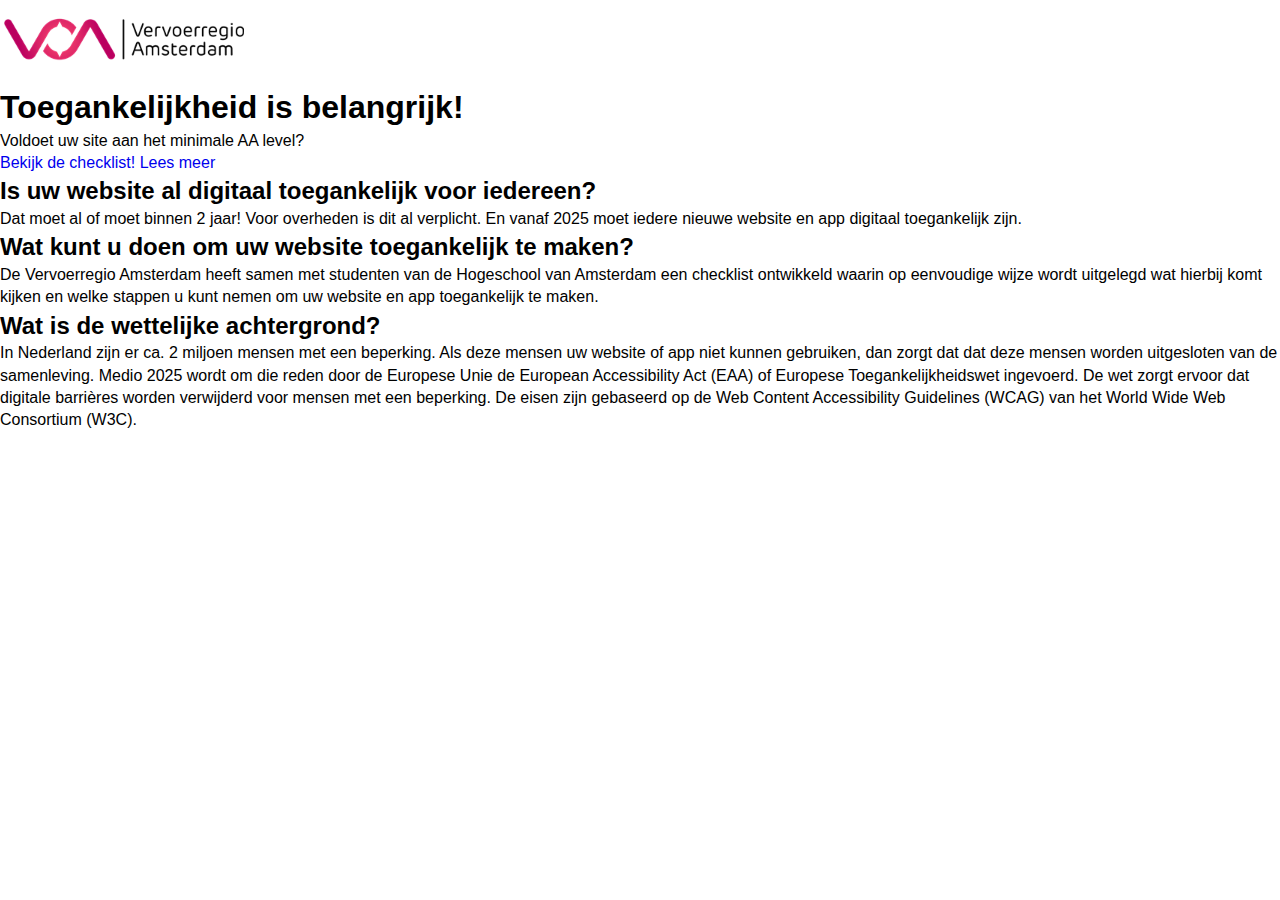
==== commit 4adcc334: "Semantic update" ====
--- a/index.html
+++ b/index.html
@@ -36,7 +36,7 @@
   <main>
     <article class="zero-state">
       <h1>Toegankelijkheid is belangrijk!</h1>
-      <small>Voldoet uw site aan het minimale AA level?</small>
+      <p>Voldoet uw site aan het minimale AA level?</p>
 
       <div class="hero-buttons">
         <a href="checklist.html" class="call-to-action">Bekijk de checklist!</a>
--- a/styles/mobile.css
+++ b/styles/mobile.css
@@ -175,7 +175,7 @@
     width: 100%;
     padding: 1em;
     height: auto;
-    min-height: 6rem;
+    min-height: 8rem;
   }
 
   .card-content {
